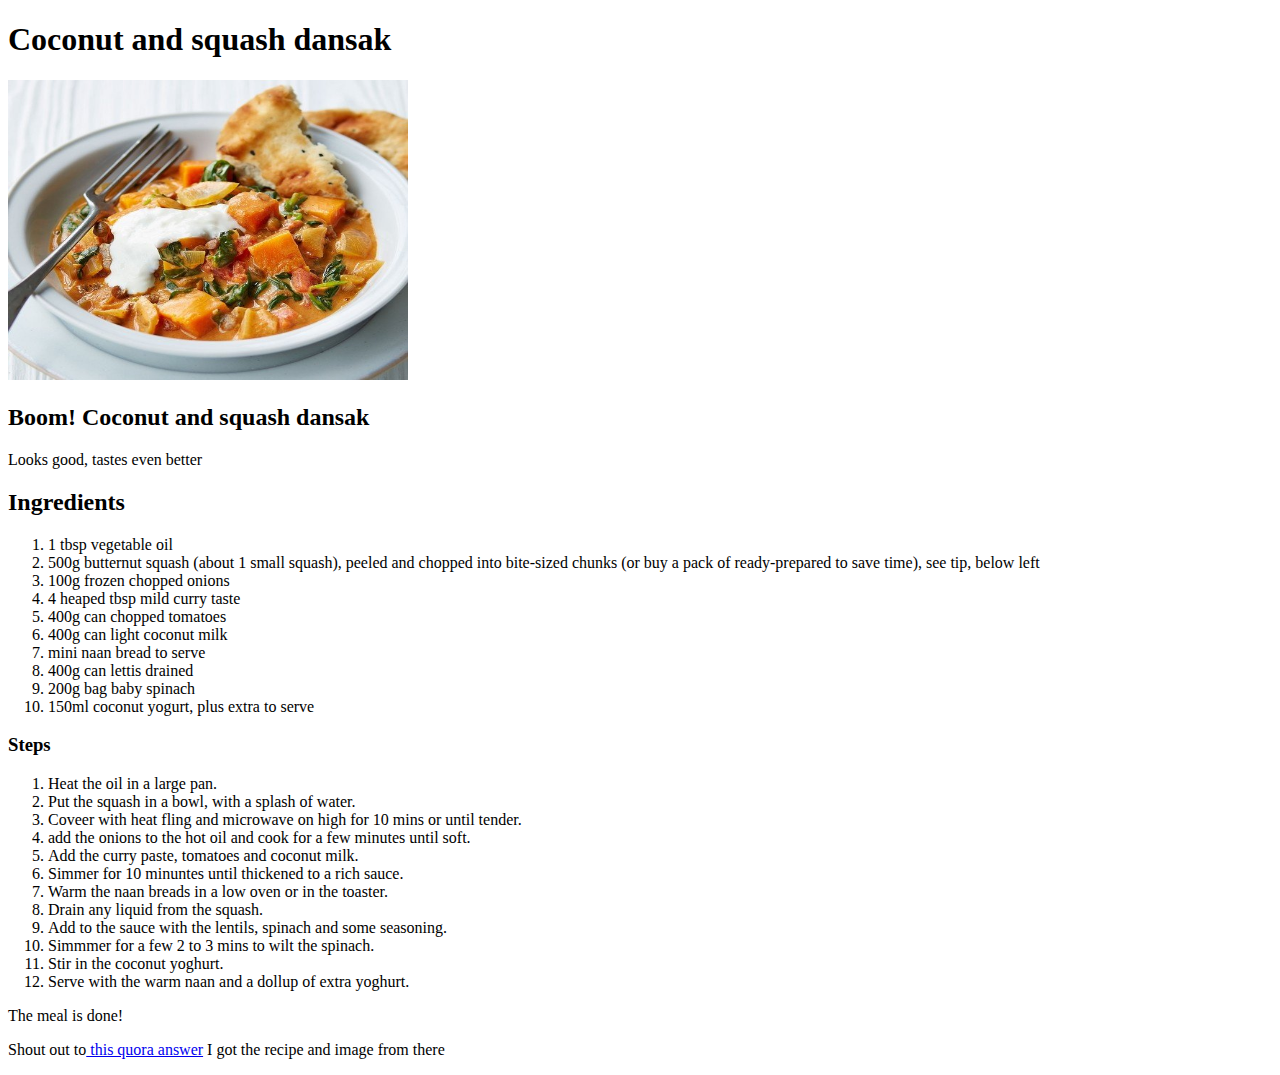
==== recipes/coconut-and-squash-dhansak.html @ f9a6384f "modified:   ../index.htmlommitted: 	renamed:    coconut-and-squash-dansak.html -> coconut-and-squash" ====
<!DOCTYPE html>
<html>
    <head>
        <meta charset="UTF-8">
        <title>Coconut and squash dansak recipe</title>
    </head>
    <body>
        <h1>Coconut and squash dansak</h1>
        <img src="coconut-and-squash-dansak.jpeg" height="300" width="400" alt="Coconut and squash dansak meal image">

        <h2>Boom! Coconut and squash dansak</h2>
        <p>Looks good, tastes even better</p>
        
        <h2>Ingredients</h2>
        <ol>
            <li>1 tbsp vegetable oil</li>
            <li>500g butternut squash (about 1 small squash), peeled and chopped into bite-sized chunks (or buy a pack of ready-prepared to save time), see tip, below left</li>
            <li>100g frozen chopped onions</li>
            <li>4 heaped tbsp mild curry taste</li>
            <li>400g can chopped tomatoes</li>
            <li>400g can light coconut milk</li>
            <li>mini naan bread to serve</li>
            <li>400g can lettis drained</li>
            <li>200g bag baby spinach</li>
            <li>150ml coconut yogurt, plus extra to serve</li>
        </ol>

        <h3>Steps</h3>
        <ol>
            <li>Heat the oil in a large pan.</li>
            <li>Put the squash in a bowl, with a splash of water.</li>
            <li>Coveer with heat fling and microwave on high for 10 mins or until tender.</li>
            <li>add the onions to the hot oil and cook for a few minutes until soft.</li>
            <li>Add the curry paste, tomatoes and coconut milk.</li>
            <li>Simmer for 10 minuntes until thickened to a rich sauce.</li>
            <li>Warm the naan breads in a low oven or in the toaster.</li>
            <li>Drain any liquid from  the squash.</li>
            <li>Add to the sauce with the lentils, spinach and some seasoning.</li>
            <li>Simmmer for a few 2 to 3 mins to wilt the spinach.</li>
            <li>Stir in the coconut yoghurt.</li>
            <li>Serve with the warm naan and a dollup of extra yoghurt.</li>
        </ol>
            <p>The meal is done!</p>
            <p>Shout out to<a href="https://www.quora.com/What-are-some-easy-recipes-that-are-both-quick-and-delicious"> this quora answer</a> I got the recipe and image from there</p>
    </body>
</html>
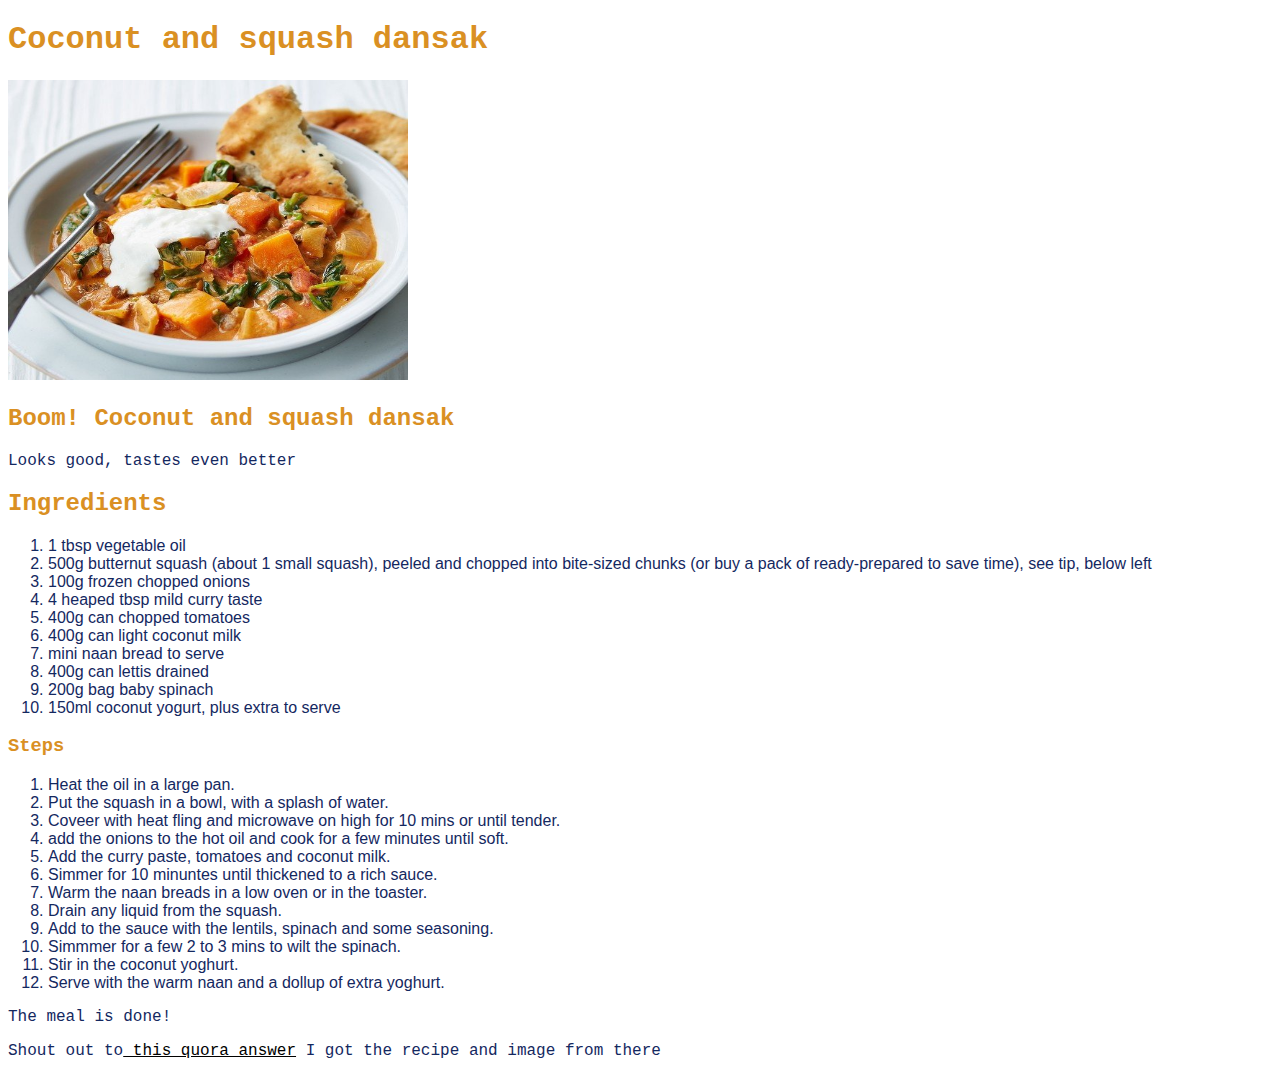
==== commit d7b04d60: "added css file to recipes homepage in file: "style.css"" ====
--- a/recipes/coconut-and-squash-dhansak.html
+++ b/recipes/coconut-and-squash-dhansak.html
@@ -2,11 +2,13 @@
 <html>
     <head>
         <meta charset="UTF-8">
-        <title>Coconut and squash dansak recipe</title>
+        <title>Coconut and squash dhansak recipe</title>
+
+        <link rel="stylesheet"  href="recipes.css">
     </head>
     <body>
         <h1>Coconut and squash dansak</h1>
-        <img src="coconut-and-squash-dansak.jpeg" height="300" width="400" alt="Coconut and squash dansak meal image">
+        <img src="coconut-and-squash-dhansak.jpeg" height="300" width="400" alt="Coconut and squash dansak meal image">
 
         <h2>Boom! Coconut and squash dansak</h2>
         <p>Looks good, tastes even better</p>
@@ -43,4 +45,4 @@
             <p>The meal is done!</p>
             <p>Shout out to<a href="https://www.quora.com/What-are-some-easy-recipes-that-are-both-quick-and-delicious"> this quora answer</a> I got the recipe and image from there</p>
     </body>
-</html>+</html> --- a/recipes/recipes.css
+++ b/recipes/recipes.css
@@ -0,0 +1,16 @@
+body {
+    color: rgb(20, 40, 95);
+    font-family: "Lucida Console", "Monaco","Courier New";
+}
+ol {
+    font-family: Arial;
+}
+h1,
+h2,
+h3 {
+    color: rgb(218, 144, 35);
+    font-weight: bold;
+}
+a {
+    color : black;
+}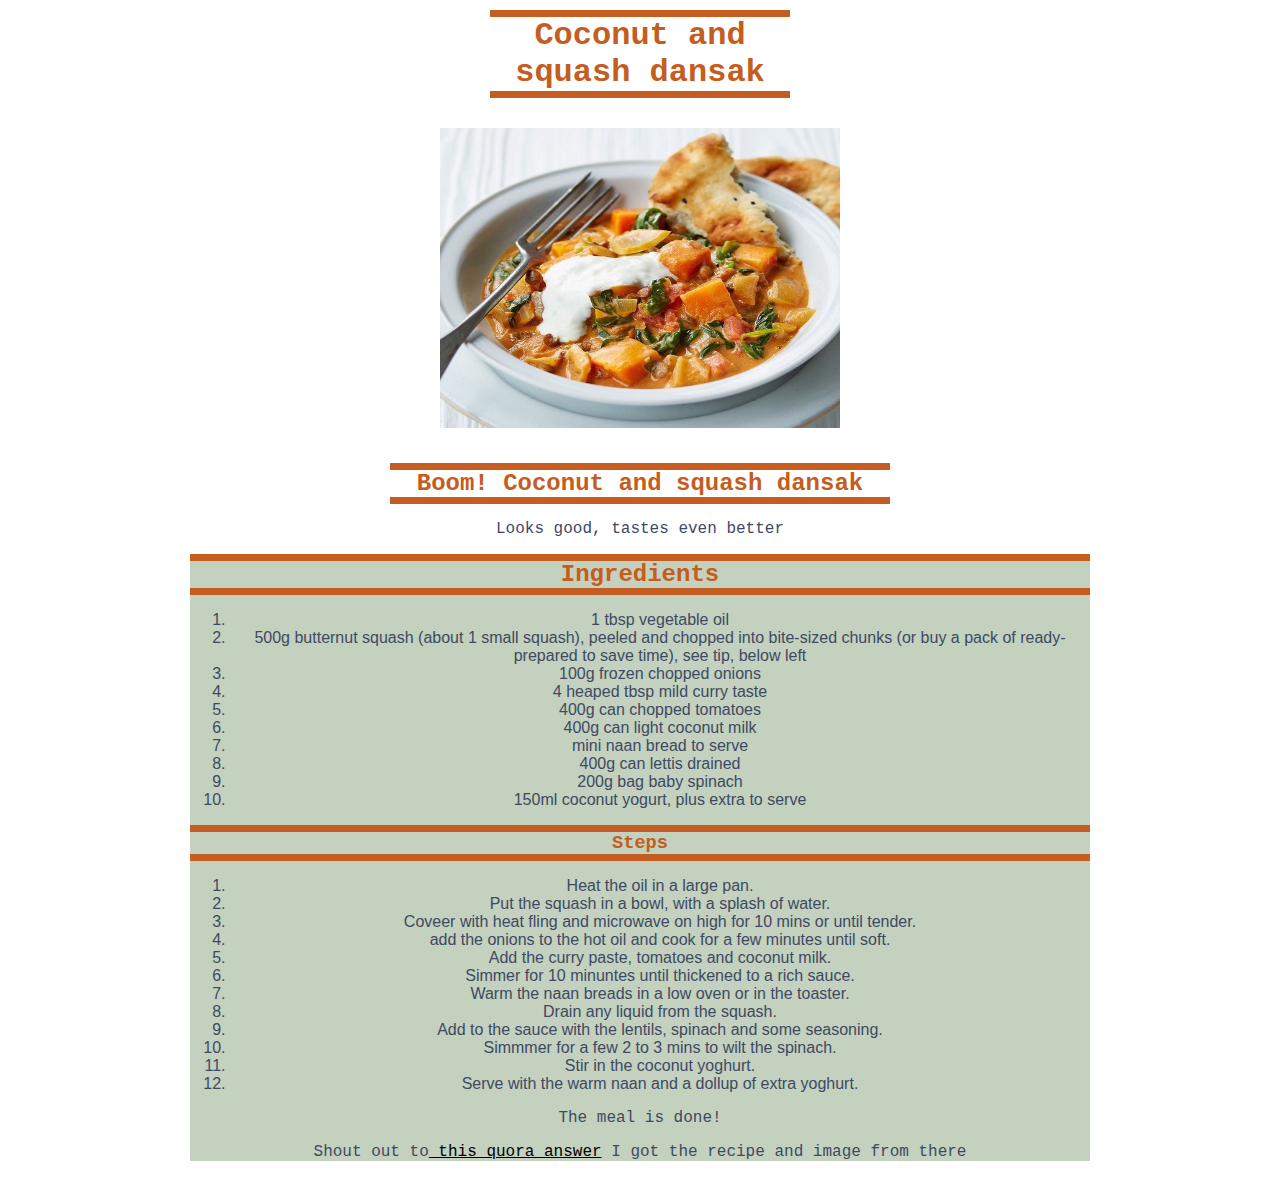
==== commit 63a91d94: "solve exercise" ====
--- a/recipes/coconut-and-squash-dhansak.html
+++ b/recipes/coconut-and-squash-dhansak.html
@@ -7,12 +7,12 @@
         <link rel="stylesheet"  href="recipes.css">
     </head>
     <body>
-        <h1>Coconut and squash dansak</h1>
-        <img src="coconut-and-squash-dhansak.jpeg" height="300" width="400" alt="Coconut and squash dansak meal image">
+        <h1 class="one">Coconut and squash dansak</h1>
+        <div><img src="coconut-and-squash-dhansak.jpeg" height="300" width="400" alt="Coconut and squash dansak meal image"></div>
 
-        <h2>Boom! Coconut and squash dansak</h2>
-        <p>Looks good, tastes even better</p>
-        
+        <h2 class="two">Boom! Coconut and squash dansak</h2>
+        <p class="center">Looks good, tastes even better</p>
+        <div class="container">
         <h2>Ingredients</h2>
         <ol>
             <li>1 tbsp vegetable oil</li>
@@ -44,5 +44,6 @@
         </ol>
             <p>The meal is done!</p>
             <p>Shout out to<a href="https://www.quora.com/What-are-some-easy-recipes-that-are-both-quick-and-delicious"> this quora answer</a> I got the recipe and image from there</p>
+        </div>
     </body>
 </html> --- a/recipes/recipes.css
+++ b/recipes/recipes.css
@@ -1,6 +1,8 @@
 body {
-    color: rgb(20, 40, 95);
+    color: rgb(64, 73, 99);
     font-family: "Lucida Console", "Monaco","Courier New";
+    width: 900px;
+    margin: 10px auto;
 }
 ol {
     font-family: Arial;
@@ -8,9 +10,31 @@
 h1,
 h2,
 h3 {
-    color: rgb(218, 144, 35);
+    color: rgb(197, 92, 32);
     font-weight: bold;
-}
+    margin: 0px auto;
+    border-top: 7px solid rgb(197, 92, 32);
+    border-bottom: 7px solid rgb(197, 92, 32);
+    text-align: center;
+    }
 a {
     color : black;
+}
+img {
+    margin:30px auto;
+}
+h1.one  {
+    width: 300px;
+}
+h2.two  {
+    width: 500px;
+}   
+div {
+    text-align: center;
+}
+p.center    {
+    text-align: center;
+}
+div.container   {
+    background-color: rgb(195, 209, 190);
 }